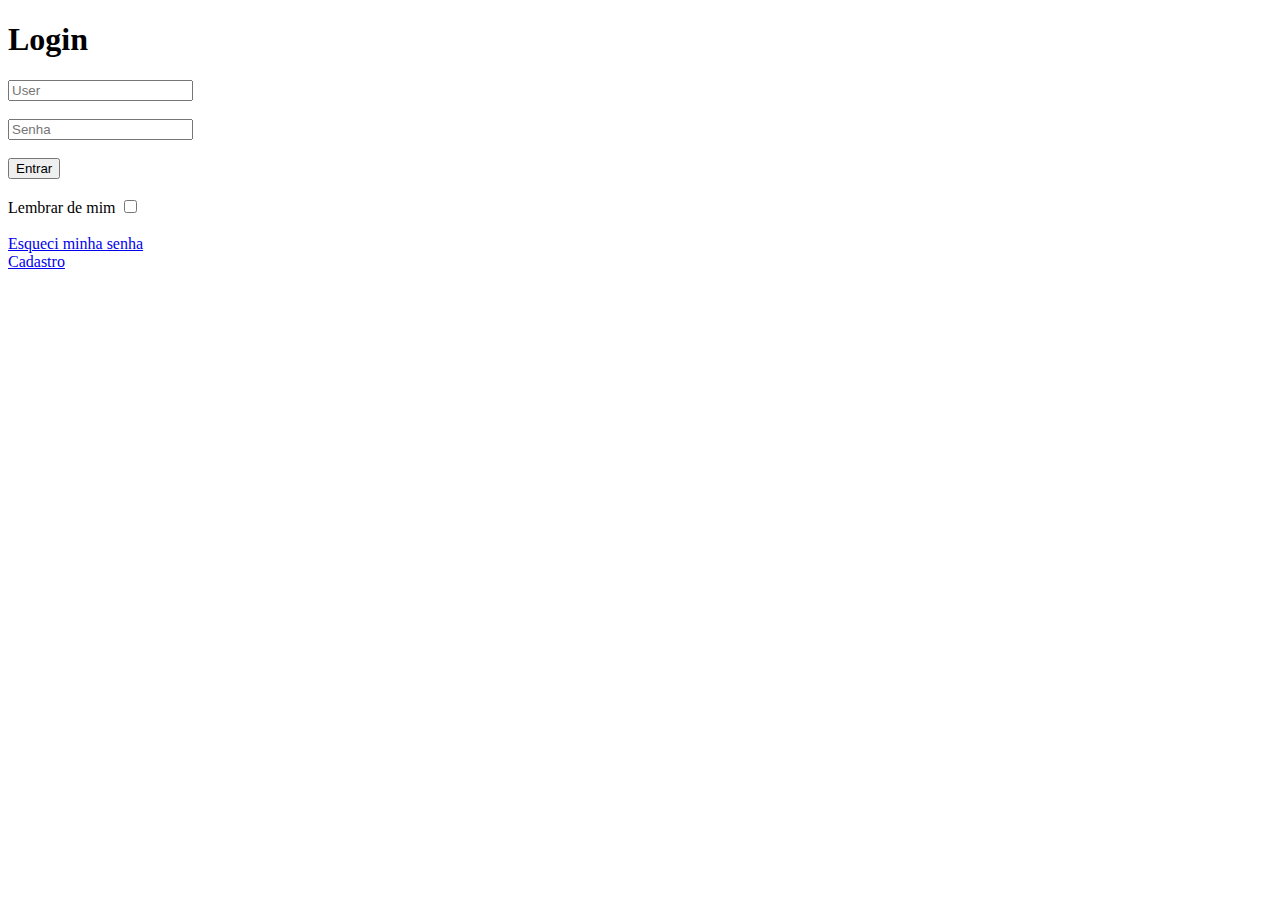
==== login/index.html @ f52c6a1d "index.html" ====
<!DOCTYPE html>
<html lang="pt-br">
<head>
    <meta charset="UTF-8">
    <meta name="viewport" content="width=device-width, initial-scale=1.0">
    <link rel="stylesheet" href="style.css">
    <title>Login</title>
</head>
<body>
    <div class="container">
        <h1 id="title">Login</h1>
        <form>
            <input type="text" placeholder="User" required><br><br>
            <input type="password" placeholder="Senha" required><br><br>
            <button type="submit">Entrar</button><br><br>
            <label for="lembrar">Lembrar de mim</label>
            <input id="lb" type="checkbox" id="lembrar" name="lembrar">
        </form>
        <br>
        
        <div class="link">
        <a href="#" id="fs">Esqueci minha senha</a><br>
        <a href="#" id="cd">Cadastro</a>
        </div>
    </div>
</body>
</html>
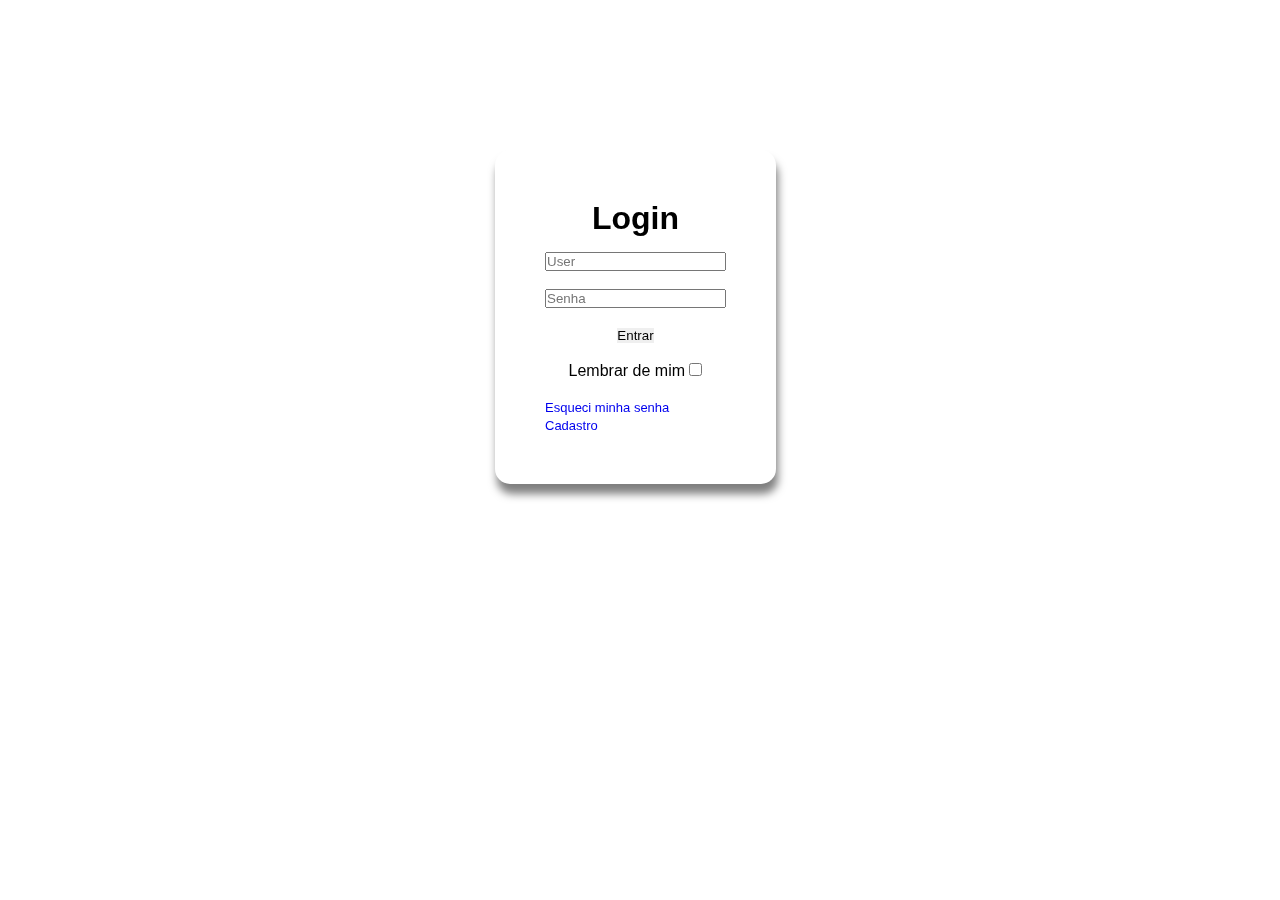
==== commit fe7ffa3f: "Update index.html" ====
--- a/login/index.html
+++ b/login/index.html
@@ -10,16 +10,16 @@
     <div class="container">
         <h1 id="title">Login</h1>
         <form>
-            <input type="text" placeholder="User" required><br><br>
-            <input type="password" placeholder="Senha" required><br><br>
+            <input class="text" type="text" placeholder="User" required><br><br>
+            <input class="text" type="password" placeholder="Senha" required><br><br>
             <button type="submit">Entrar</button><br><br>
             <label for="lembrar">Lembrar de mim</label>
-            <input id="lb" type="checkbox" id="lembrar" name="lembrar">
+            <input id="lb" class="checkbox" type="checkbox" id="lembrar" name="lembrar">
         </form>
         <br>
         
         <div class="link">
-        <a href="#" id="fs">Esqueci minha senha</a><br>
+        <a href="fpassword/index.html" id="fs">Esqueci minha senha</a><br>
         <a href="#" id="cd">Cadastro</a>
         </div>
     </div>
--- a/login/style.css
+++ b/login/style.css
@@ -0,0 +1,47 @@
+*{
+    margin: 0;
+    padding: 0;
+    box-sizing: border-box;
+    font-family: Arial, Helvetica, sans-serif;
+}
+body{
+    background-image: url(https://i.pinimg.com/736x/2d/fb/89/2dfb89d088f71433d7ca74ea8954aae6.jpg);
+    background-repeat: no-repeat;
+    background-size: cover;
+}
+
+.container{
+    backdrop-filter: blur(15px);
+    position: absolute;
+    margin-top: 150px;
+    margin-left: 495px;
+    margin-right: 370px;
+    border-radius: 15px;
+    padding: 50px;
+    box-shadow: 2px 10px 8px rgba(0, 0, 0, 0.5);
+}
+#title{
+    margin-bottom: 15px;
+    text-align: center;
+    background-image: url(https://i.pinimg.com/736x/c9/29/08/c929087f6ff17d9ed34c591c19a4534b.jpg);
+    background-repeat: no-repeat;
+    background-size: 0% 100%;
+    background-position-x: right;
+    transition: background-size 500ms;
+}
+#title:hover {
+    background-size: 100% 100%;
+    background-position-x: left;
+}
+form, button{
+    text-decoration: none;
+    border: none;
+    text-align: center;
+}
+a, link{
+    text-decoration: none;
+    font-size: 13px;
+}
+#lb{
+    font-size: 10px;
+}
